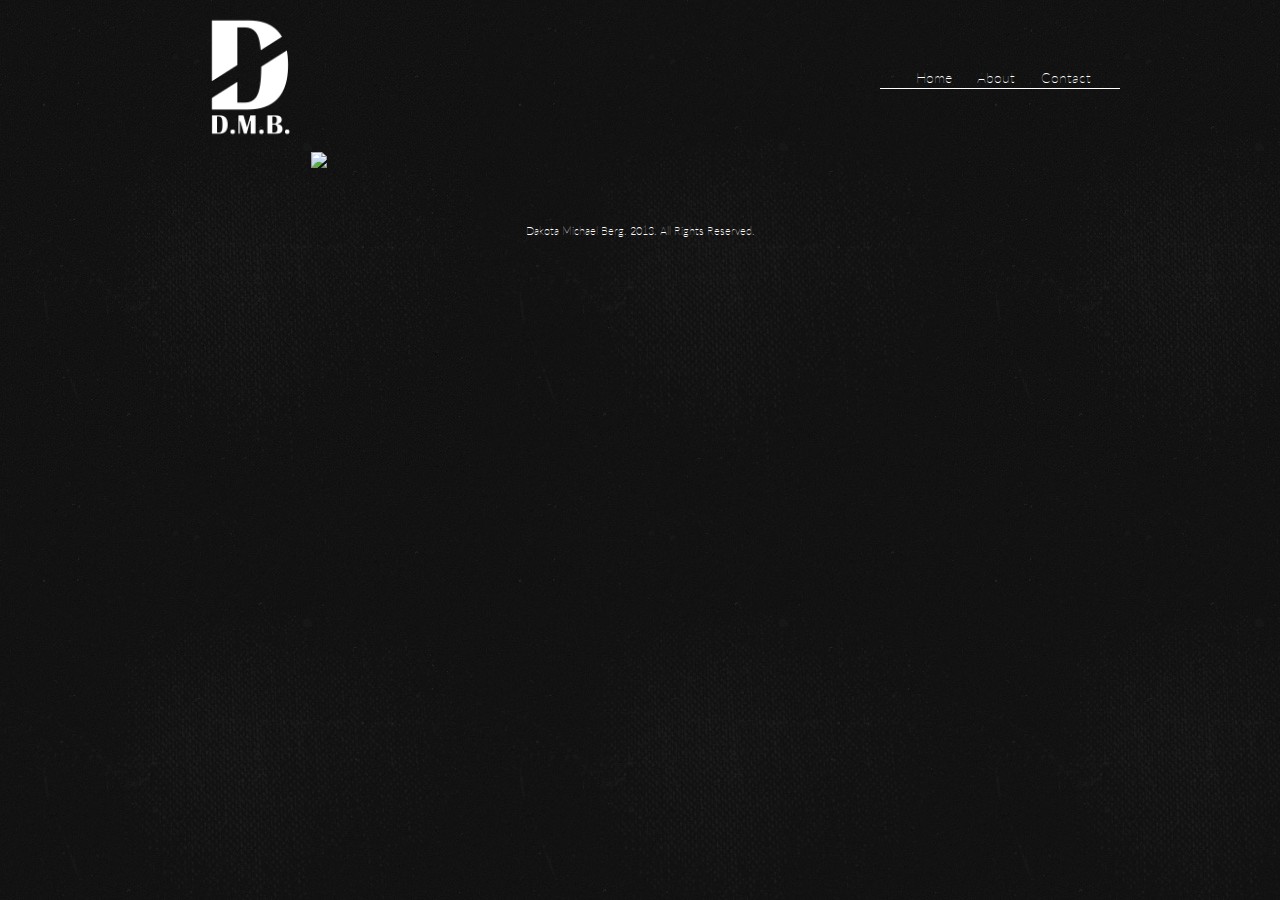
==== about.html @ ff0f5976 "Base" ====
<!doctype html>

<html lang="en">

<head>

	<meta charset="UTF-8">
	<meta name="viewport" content="width=device-minus, initial-scale =1.0, user-scalable = no">

	<title>DAKOTA MICHAEL BERG</title>

	<link href="favicon.ico" rel="icon" type="image/x-icon" />
	<link rel="stylesheet" href="css/styles-about.css" media="screen"/>
	<link rel="stylesheet" href="css/normalize.css" media="screen"/>
	<link rel="stylesheet" href="css/unsemantic-grid-responsive.css" media="screen"/>	

	<link href='http://fonts.googleapis.com/css?family=Lato:100,400' rel='stylesheet' type='text/css'>
	


</head>

<body>
	<div id="wrapper" class="container-100">

			<div class="grid-75">
			<a href="index.html" class="logo"><img src="content/img/logo.png"></a>
			</div>

			<div>
				<ul class="grid-25">
				<li id="home"><a href="index.html">Home</a></li>
				<li id="about"><a href="about.html">About</a></li>
				<li id="contact"><a href="contact.html">Contact</a></li>
				</ul>
			</div>

		<section class="grid-100">

			<div><img src="content/img/about-me.png"></div>

		</section>

		

		<footer>Dakota Michael Berg. 2013. All Rights Reserved.</footer>

	</div>


</body>
</html>
---- css/styles-about.css ----
@charset "UTF-8";
/* CSS Document */

/* color guide start */

Primary: white
Seconary: #00FA9A

/* color guide end */

html {
	background: black;
	background-image: url("content/img/broken-noise.jpg");
}

#wrapper {
	margin: 0em auto;
	padding: 0;
	width: 100%;
	max-width: 960px;
}

.logo img {
	margin: 0 0 0 .6em;
	padding: 0;
	width: 20%;
}

ul {
	margin: 5% 0 0 0;
	padding: 0;
	float: right;
	border-bottom: 1px solid white;
}

ul a {
		font-family: 'Lato', sans-serif;
	font-weight: 100;
	font-size: .9em;
	color: white;
	text-decoration: none;
	padding: 2em 0 0 0;
}
li {
	float: left;
	list-style: none;
	margin: 1vw 0 0 2vw;
	padding: 0 0 .09em 0;
}

li a:hover {
	border-bottom: 2px solid white;
	outline: none;
}

li a:active {
	border-bottom: 2px solid #00FA9A;
}


section div img {
	width: 70%;
	margin: 0 auto;
	display: block;
}


footer {
	font-family: 'Lato', sans-serif;
	font-weight: 100;
	font-size: .7em;
	color: white;
	text-align: center;
	margin: 5em 0 2em 0;
	padding: 0;
}






/*------------MEDIA QUERIES-------------*/

/*-------1200px--------*/
@media screen and (max-width:1200px) {
	.logo img {
		width: 20%;
		margin: 0;
	}
}

/*-------1024px--------*/
@media screen and (max-width:1024px) {
	ul {
		width: 100%;
	}

	li {
		margin: 1vw 0 0 2vw;
		padding: 0;
	}

}

/*-------768px--------*/
@media screen and (max-width:768px) {

	ul {
		margin: 0 0 5% 0;
		padding: 0;
	}	

	li {
		width: 20%;
		margin: 0 0 0 13%;
	}

	section img {
		width: 100%;
		margin: 4vw 0;
		opacity: 1;
	}

	.logo img {
		width: 30%;
		margin: 0 35%;
		padding: 0;
	}
	
}


/*-------480px--------*/
@media screen and (max-width:480px) {
	li {
		width: 20%;
		margin: 0 0 0 11%;
	}

	section div img {
		width: 100%;
	}

	.logo img {
		width: 50%;
		margin: 0 25%;
	}
	
}
---- css/unsemantic-grid-responsive.css ----
/* ============================================ */
/* This file has a mobile-to-desktop breakpoint */
/* ============================================ */

.grid-100 {
  max-width: 960px;
}

@media screen and (max-width: 400px) {
  @-ms-viewport {
    width: 320px;
}
}
@media all {
  .clear {
    clear: both;
    display: block;
    overflow: hidden;
    visibility: hidden;
    width: 0;
    height: 0;
  }

  .grid-container:before, .clearfix:before,
  .grid-container:after,
  .clearfix:after {
    content: ".";
    display: block;
    overflow: hidden;
    visibility: hidden;
    font-size: 0;
    line-height: 0;
    width: 0;
    height: 0;
  }

  .grid-container:after, .clearfix:after {
    clear: both;
  }

  .grid-container, .clearfix {
    /* <IE7> */
    *zoom: 1;
    /* </IE7> */
  }

  .grid-container {
    margin-left: auto;
    margin-right: auto;
    max-width: 1200px;
    padding-left: 10px;
    padding-right: 10px;
  }

  .grid-5, .mobile-grid-5, .grid-10, .mobile-grid-10, .grid-15, .mobile-grid-15, .grid-20, .mobile-grid-20, .grid-25, .mobile-grid-25, .grid-30, .mobile-grid-30, .grid-35, .mobile-grid-35, .grid-40, .mobile-grid-40, .grid-45, .mobile-grid-45, .grid-50, .mobile-grid-50, .grid-55, .mobile-grid-55, .grid-60, .mobile-grid-60, .grid-65, .mobile-grid-65, .grid-70, .mobile-grid-70, .grid-75, .mobile-grid-75, .grid-80, .mobile-grid-80, .grid-85, .mobile-grid-85, .grid-90, .mobile-grid-90, .grid-95, .mobile-grid-95, .grid-100, .mobile-grid-100, .grid-33, .mobile-grid-33, .grid-66, .mobile-grid-66 {
    -webkit-box-sizing: border-box;
    -moz-box-sizing: border-box;
    box-sizing: border-box;
    padding-left: 10px;
    padding-right: 10px;
    /* <IE7> */
    *padding-left: 0;
    *padding-right: 0;
    /* </IE7> */
  }
  .grid-5 > *, .mobile-grid-5 > *, .grid-10 > *, .mobile-grid-10 > *, .grid-15 > *, .mobile-grid-15 > *, .grid-20 > *, .mobile-grid-20 > *, .grid-25 > *, .mobile-grid-25 > *, .grid-30 > *, .mobile-grid-30 > *, .grid-35 > *, .mobile-grid-35 > *, .grid-40 > *, .mobile-grid-40 > *, .grid-45 > *, .mobile-grid-45 > *, .grid-50 > *, .mobile-grid-50 > *, .grid-55 > *, .mobile-grid-55 > *, .grid-60 > *, .mobile-grid-60 > *, .grid-65 > *, .mobile-grid-65 > *, .grid-70 > *, .mobile-grid-70 > *, .grid-75 > *, .mobile-grid-75 > *, .grid-80 > *, .mobile-grid-80 > *, .grid-85 > *, .mobile-grid-85 > *, .grid-90 > *, .mobile-grid-90 > *, .grid-95 > *, .mobile-grid-95 > *, .grid-100 > *, .mobile-grid-100 > *, .grid-33 > *, .mobile-grid-33 > *, .grid-66 > *, .mobile-grid-66 > * {
    /* <IE7> */
    *margin-left: expression((!this.className.match(/grid-[1-9]/) && this.currentStyle.display === "block" && this.currentStyle.width === "auto") && "10px");
    *margin-right: expression((!this.className.match(/grid-[1-9]/) && this.currentStyle.display === "block" && this.currentStyle.width === "auto") && "10px");
    /* </IE7> */
  }

  .grid-parent {
    padding-left: 0;
    padding-right: 0;
  }
}
@media screen and (max-width: 767px) {
  .mobile-grid-100:before,
  .mobile-grid-100:after {
    content: ".";
    display: block;
    overflow: hidden;
    visibility: hidden;
    font-size: 0;
    line-height: 0;
    width: 0;
    height: 0;
  }

  .mobile-grid-100:after {
    clear: both;
  }

  .mobile-grid-100 {
    /* <IE7> */
    *zoom: 1;
    /* </IE7> */
  }

  .mobile-push-5,
  .mobile-pull-5, .mobile-push-10,
  .mobile-pull-10, .mobile-push-15,
  .mobile-pull-15, .mobile-push-20,
  .mobile-pull-20, .mobile-push-25,
  .mobile-pull-25, .mobile-push-30,
  .mobile-pull-30, .mobile-push-35,
  .mobile-pull-35, .mobile-push-40,
  .mobile-pull-40, .mobile-push-45,
  .mobile-pull-45, .mobile-push-50,
  .mobile-pull-50, .mobile-push-55,
  .mobile-pull-55, .mobile-push-60,
  .mobile-pull-60, .mobile-push-65,
  .mobile-pull-65, .mobile-push-70,
  .mobile-pull-70, .mobile-push-75,
  .mobile-pull-75, .mobile-push-80,
  .mobile-pull-80, .mobile-push-85,
  .mobile-pull-85, .mobile-push-90,
  .mobile-pull-90, .mobile-push-95,
  .mobile-pull-95, .mobile-push-33,
  .mobile-pull-33, .mobile-push-66,
  .mobile-pull-66 {
    position: relative;
  }

  .hide-on-mobile {
    display: none !important;
  }

  .mobile-grid-5 {
    float: left;
    width: 5%;
    /* <IE7> */
    *width: expression(Math.floor(0.05 * (this.parentNode.offsetWidth - parseFloat(this.parentNode.currentStyle.paddingLeft) - parseFloat(this.parentNode.currentStyle.paddingRight))) + "px");
    /* </IE7> */
  }

  .mobile-prefix-5 {
    margin-left: 5%;
  }

  .mobile-suffix-5 {
    margin-right: 5%;
  }

  .mobile-push-5 {
    left: 5%;
    /* <IE7> */
    *left: expression(Math.floor(0.05 * (this.parentNode.offsetWidth - parseFloat(this.parentNode.currentStyle.paddingLeft) - parseFloat(this.parentNode.currentStyle.paddingRight))) + "px");
    /* </IE7> */
  }

  .mobile-pull-5 {
    left: -5%;
    /* <IE7> */
    *left: expression(Math.floor(-0.05 * (this.parentNode.offsetWidth - parseFloat(this.parentNode.currentStyle.paddingLeft) - parseFloat(this.parentNode.currentStyle.paddingRight))) + "px");
    /* </IE7> */
  }

  .mobile-grid-10 {
    float: left;
    width: 10%;
    /* <IE7> */
    *width: expression(Math.floor(0.1 * (this.parentNode.offsetWidth - parseFloat(this.parentNode.currentStyle.paddingLeft) - parseFloat(this.parentNode.currentStyle.paddingRight))) + "px");
    /* </IE7> */
  }

  .mobile-prefix-10 {
    margin-left: 10%;
  }

  .mobile-suffix-10 {
    margin-right: 10%;
  }

  .mobile-push-10 {
    left: 10%;
    /* <IE7> */
    *left: expression(Math.floor(0.1 * (this.parentNode.offsetWidth - parseFloat(this.parentNode.currentStyle.paddingLeft) - parseFloat(this.parentNode.currentStyle.paddingRight))) + "px");
    /* </IE7> */
  }

  .mobile-pull-10 {
    left: -10%;
    /* <IE7> */
    *left: expression(Math.floor(-0.1 * (this.parentNode.offsetWidth - parseFloat(this.parentNode.currentStyle.paddingLeft) - parseFloat(this.parentNode.currentStyle.paddingRight))) + "px");
    /* </IE7> */
  }

  .mobile-grid-15 {
    float: left;
    width: 15%;
    /* <IE7> */
    *width: expression(Math.floor(0.15 * (this.parentNode.offsetWidth - parseFloat(this.parentNode.currentStyle.paddingLeft) - parseFloat(this.parentNode.currentStyle.paddingRight))) + "px");
    /* </IE7> */
  }

  .mobile-prefix-15 {
    margin-left: 15%;
  }

  .mobile-suffix-15 {
    margin-right: 15%;
  }

  .mobile-push-15 {
    left: 15%;
    /* <IE7> */
    *left: expression(Math.floor(0.15 * (this.parentNode.offsetWidth - parseFloat(this.parentNode.currentStyle.paddingLeft) - parseFloat(this.parentNode.currentStyle.paddingRight))) + "px");
    /* </IE7> */
  }

  .mobile-pull-15 {
    left: -15%;
    /* <IE7> */
    *left: expression(Math.floor(-0.15 * (this.parentNode.offsetWidth - parseFloat(this.parentNode.currentStyle.paddingLeft) - parseFloat(this.parentNode.currentStyle.paddingRight))) + "px");
    /* </IE7> */
  }

  .mobile-grid-20 {
    float: left;
    width: 20%;
    /* <IE7> */
    *width: expression(Math.floor(0.2 * (this.parentNode.offsetWidth - parseFloat(this.parentNode.currentStyle.paddingLeft) - parseFloat(this.parentNode.currentStyle.paddingRight))) + "px");
    /* </IE7> */
  }

  .mobile-prefix-20 {
    margin-left: 20%;
  }

  .mobile-suffix-20 {
    margin-right: 20%;
  }

  .mobile-push-20 {
    left: 20%;
    /* <IE7> */
    *left: expression(Math.floor(0.2 * (this.parentNode.offsetWidth - parseFloat(this.parentNode.currentStyle.paddingLeft) - parseFloat(this.parentNode.currentStyle.paddingRight))) + "px");
    /* </IE7> */
  }

  .mobile-pull-20 {
    left: -20%;
    /* <IE7> */
    *left: expression(Math.floor(-0.2 * (this.parentNode.offsetWidth - parseFloat(this.parentNode.currentStyle.paddingLeft) - parseFloat(this.parentNode.currentStyle.paddingRight))) + "px");
    /* </IE7> */
  }

  .mobile-grid-25 {
    float: left;
    width: 25%;
    /* <IE7> */
    *width: expression(Math.floor(0.25 * (this.parentNode.offsetWidth - parseFloat(this.parentNode.currentStyle.paddingLeft) - parseFloat(this.parentNode.currentStyle.paddingRight))) + "px");
    /* </IE7> */
  }

  .mobile-prefix-25 {
    margin-left: 25%;
  }

  .mobile-suffix-25 {
    margin-right: 25%;
  }

  .mobile-push-25 {
    left: 25%;
    /* <IE7> */
    *left: expression(Math.floor(0.25 * (this.parentNode.offsetWidth - parseFloat(this.parentNode.currentStyle.paddingLeft) - parseFloat(this.parentNode.currentStyle.paddingRight))) + "px");
    /* </IE7> */
  }

  .mobile-pull-25 {
    left: -25%;
    /* <IE7> */
    *left: expression(Math.floor(-0.25 * (this.parentNode.offsetWidth - parseFloat(this.parentNode.currentStyle.paddingLeft) - parseFloat(this.parentNode.currentStyle.paddingRight))) + "px");
    /* </IE7> */
  }

  .mobile-grid-30 {
    float: left;
    width: 30%;
    /* <IE7> */
    *width: expression(Math.floor(0.3 * (this.parentNode.offsetWidth - parseFloat(this.parentNode.currentStyle.paddingLeft) - parseFloat(this.parentNode.currentStyle.paddingRight))) + "px");
    /* </IE7> */
  }

  .mobile-prefix-30 {
    margin-left: 30%;
  }

  .mobile-suffix-30 {
    margin-right: 30%;
  }

  .mobile-push-30 {
    left: 30%;
    /* <IE7> */
    *left: expression(Math.floor(0.3 * (this.parentNode.offsetWidth - parseFloat(this.parentNode.currentStyle.paddingLeft) - parseFloat(this.parentNode.currentStyle.paddingRight))) + "px");
    /* </IE7> */
  }

  .mobile-pull-30 {
    left: -30%;
    /* <IE7> */
    *left: expression(Math.floor(-0.3 * (this.parentNode.offsetWidth - parseFloat(this.parentNode.currentStyle.paddingLeft) - parseFloat(this.parentNode.currentStyle.paddingRight))) + "px");
    /* </IE7> */
  }

  .mobile-grid-35 {
    float: left;
    width: 35%;
    /* <IE7> */
    *width: expression(Math.floor(0.35 * (this.parentNode.offsetWidth - parseFloat(this.parentNode.currentStyle.paddingLeft) - parseFloat(this.parentNode.currentStyle.paddingRight))) + "px");
    /* </IE7> */
  }

  .mobile-prefix-35 {
    margin-left: 35%;
  }

  .mobile-suffix-35 {
    margin-right: 35%;
  }

  .mobile-push-35 {
    left: 35%;
    /* <IE7> */
    *left: expression(Math.floor(0.35 * (this.parentNode.offsetWidth - parseFloat(this.parentNode.currentStyle.paddingLeft) - parseFloat(this.parentNode.currentStyle.paddingRight))) + "px");
    /* </IE7> */
  }

  .mobile-pull-35 {
    left: -35%;
    /* <IE7> */
    *left: expression(Math.floor(-0.35 * (this.parentNode.offsetWidth - parseFloat(this.parentNode.currentStyle.paddingLeft) - parseFloat(this.parentNode.currentStyle.paddingRight))) + "px");
    /* </IE7> */
  }

  .mobile-grid-40 {
    float: left;
    width: 40%;
    /* <IE7> */
    *width: expression(Math.floor(0.4 * (this.parentNode.offsetWidth - parseFloat(this.parentNode.currentStyle.paddingLeft) - parseFloat(this.parentNode.currentStyle.paddingRight))) + "px");
    /* </IE7> */
  }

  .mobile-prefix-40 {
    margin-left: 40%;
  }

  .mobile-suffix-40 {
    margin-right: 40%;
  }

  .mobile-push-40 {
    left: 40%;
    /* <IE7> */
    *left: expression(Math.floor(0.4 * (this.parentNode.offsetWidth - parseFloat(this.parentNode.currentStyle.paddingLeft) - parseFloat(this.parentNode.currentStyle.paddingRight))) + "px");
    /* </IE7> */
  }

  .mobile-pull-40 {
    left: -40%;
    /* <IE7> */
    *left: expression(Math.floor(-0.4 * (this.parentNode.offsetWidth - parseFloat(this.parentNode.currentStyle.paddingLeft) - parseFloat(this.parentNode.currentStyle.paddingRight))) + "px");
    /* </IE7> */
  }

  .mobile-grid-45 {
    float: left;
    width: 45%;
    /* <IE7> */
    *width: expression(Math.floor(0.45 * (this.parentNode.offsetWidth - parseFloat(this.parentNode.currentStyle.paddingLeft) - parseFloat(this.parentNode.currentStyle.paddingRight))) + "px");
    /* </IE7> */
  }

  .mobile-prefix-45 {
    margin-left: 45%;
  }

  .mobile-suffix-45 {
    margin-right: 45%;
  }

  .mobile-push-45 {
    left: 45%;
    /* <IE7> */
    *left: expression(Math.floor(0.45 * (this.parentNode.offsetWidth - parseFloat(this.parentNode.currentStyle.paddingLeft) - parseFloat(this.parentNode.currentStyle.paddingRight))) + "px");
    /* </IE7> */
  }

  .mobile-pull-45 {
    left: -45%;
    /* <IE7> */
    *left: expression(Math.floor(-0.45 * (this.parentNode.offsetWidth - parseFloat(this.parentNode.currentStyle.paddingLeft) - parseFloat(this.parentNode.currentStyle.paddingRight))) + "px");
    /* </IE7> */
  }

  .mobile-grid-50 {
    float: left;
    width: 50%;
    /* <IE7> */
    *width: expression(Math.floor(0.5 * (this.parentNode.offsetWidth - parseFloat(this.parentNode.currentStyle.paddingLeft) - parseFloat(this.parentNode.currentStyle.paddingRight))) + "px");
    /* </IE7> */
  }

  .mobile-prefix-50 {
    margin-left: 50%;
  }

  .mobile-suffix-50 {
    margin-right: 50%;
  }

  .mobile-push-50 {
    left: 50%;
    /* <IE7> */
    *left: expression(Math.floor(0.5 * (this.parentNode.offsetWidth - parseFloat(this.parentNode.currentStyle.paddingLeft) - parseFloat(this.parentNode.currentStyle.paddingRight))) + "px");
    /* </IE7> */
  }

  .mobile-pull-50 {
    left: -50%;
    /* <IE7> */
    *left: expression(Math.floor(-0.5 * (this.parentNode.offsetWidth - parseFloat(this.parentNode.currentStyle.paddingLeft) - parseFloat(this.parentNode.currentStyle.paddingRight))) + "px");
    /* </IE7> */
  }

  .mobile-grid-55 {
    float: left;
    width: 55%;
    /* <IE7> */
    *width: expression(Math.floor(0.55 * (this.parentNode.offsetWidth - parseFloat(this.parentNode.currentStyle.paddingLeft) - parseFloat(this.parentNode.currentStyle.paddingRight))) + "px");
    /* </IE7> */
  }

  .mobile-prefix-55 {
    margin-left: 55%;
  }

  .mobile-suffix-55 {
    margin-right: 55%;
  }

  .mobile-push-55 {
    left: 55%;
    /* <IE7> */
    *left: expression(Math.floor(0.55 * (this.parentNode.offsetWidth - parseFloat(this.parentNode.currentStyle.paddingLeft) - parseFloat(this.parentNode.currentStyle.paddingRight))) + "px");
    /* </IE7> */
  }

  .mobile-pull-55 {
    left: -55%;
    /* <IE7> */
    *left: expression(Math.floor(-0.55 * (this.parentNode.offsetWidth - parseFloat(this.parentNode.currentStyle.paddingLeft) - parseFloat(this.parentNode.currentStyle.paddingRight))) + "px");
    /* </IE7> */
  }

  .mobile-grid-60 {
    float: left;
    width: 60%;
    /* <IE7> */
    *width: expression(Math.floor(0.6 * (this.parentNode.offsetWidth - parseFloat(this.parentNode.currentStyle.paddingLeft) - parseFloat(this.parentNode.currentStyle.paddingRight))) + "px");
    /* </IE7> */
  }

  .mobile-prefix-60 {
    margin-left: 60%;
  }

  .mobile-suffix-60 {
    margin-right: 60%;
  }

  .mobile-push-60 {
    left: 60%;
    /* <IE7> */
    *left: expression(Math.floor(0.6 * (this.parentNode.offsetWidth - parseFloat(this.parentNode.currentStyle.paddingLeft) - parseFloat(this.parentNode.currentStyle.paddingRight))) + "px");
    /* </IE7> */
  }

  .mobile-pull-60 {
    left: -60%;
    /* <IE7> */
    *left: expression(Math.floor(-0.6 * (this.parentNode.offsetWidth - parseFloat(this.parentNode.currentStyle.paddingLeft) - parseFloat(this.parentNode.currentStyle.paddingRight))) + "px");
    /* </IE7> */
  }

  .mobile-grid-65 {
    float: left;
    width: 65%;
    /* <IE7> */
    *width: expression(Math.floor(0.65 * (this.parentNode.offsetWidth - parseFloat(this.parentNode.currentStyle.paddingLeft) - parseFloat(this.parentNode.currentStyle.paddingRight))) + "px");
    /* </IE7> */
  }

  .mobile-prefix-65 {
    margin-left: 65%;
  }

  .mobile-suffix-65 {
    margin-right: 65%;
  }

  .mobile-push-65 {
    left: 65%;
    /* <IE7> */
    *left: expression(Math.floor(0.65 * (this.parentNode.offsetWidth - parseFloat(this.parentNode.currentStyle.paddingLeft) - parseFloat(this.parentNode.currentStyle.paddingRight))) + "px");
    /* </IE7> */
  }

  .mobile-pull-65 {
    left: -65%;
    /* <IE7> */
    *left: expression(Math.floor(-0.65 * (this.parentNode.offsetWidth - parseFloat(this.parentNode.currentStyle.paddingLeft) - parseFloat(this.parentNode.currentStyle.paddingRight))) + "px");
    /* </IE7> */
  }

  .mobile-grid-70 {
    float: left;
    width: 70%;
    /* <IE7> */
    *width: expression(Math.floor(0.7 * (this.parentNode.offsetWidth - parseFloat(this.parentNode.currentStyle.paddingLeft) - parseFloat(this.parentNode.currentStyle.paddingRight))) + "px");
    /* </IE7> */
  }

  .mobile-prefix-70 {
    margin-left: 70%;
  }

  .mobile-suffix-70 {
    margin-right: 70%;
  }

  .mobile-push-70 {
    left: 70%;
    /* <IE7> */
    *left: expression(Math.floor(0.7 * (this.parentNode.offsetWidth - parseFloat(this.parentNode.currentStyle.paddingLeft) - parseFloat(this.parentNode.currentStyle.paddingRight))) + "px");
    /* </IE7> */
  }

  .mobile-pull-70 {
    left: -70%;
    /* <IE7> */
    *left: expression(Math.floor(-0.7 * (this.parentNode.offsetWidth - parseFloat(this.parentNode.currentStyle.paddingLeft) - parseFloat(this.parentNode.currentStyle.paddingRight))) + "px");
    /* </IE7> */
  }

  .mobile-grid-75 {
    float: left;
    width: 75%;
    /* <IE7> */
    *width: expression(Math.floor(0.75 * (this.parentNode.offsetWidth - parseFloat(this.parentNode.currentStyle.paddingLeft) - parseFloat(this.parentNode.currentStyle.paddingRight))) + "px");
    /* </IE7> */
  }

  .mobile-prefix-75 {
    margin-left: 75%;
  }

  .mobile-suffix-75 {
    margin-right: 75%;
  }

  .mobile-push-75 {
    left: 75%;
    /* <IE7> */
    *left: expression(Math.floor(0.75 * (this.parentNode.offsetWidth - parseFloat(this.parentNode.currentStyle.paddingLeft) - parseFloat(this.parentNode.currentStyle.paddingRight))) + "px");
    /* </IE7> */
  }

  .mobile-pull-75 {
    left: -75%;
    /* <IE7> */
    *left: expression(Math.floor(-0.75 * (this.parentNode.offsetWidth - parseFloat(this.parentNode.currentStyle.paddingLeft) - parseFloat(this.parentNode.currentStyle.paddingRight))) + "px");
    /* </IE7> */
  }

  .mobile-grid-80 {
    float: left;
    width: 80%;
    /* <IE7> */
    *width: expression(Math.floor(0.8 * (this.parentNode.offsetWidth - parseFloat(this.parentNode.currentStyle.paddingLeft) - parseFloat(this.parentNode.currentStyle.paddingRight))) + "px");
    /* </IE7> */
  }

  .mobile-prefix-80 {
    margin-left: 80%;
  }

  .mobile-suffix-80 {
    margin-right: 80%;
  }

  .mobile-push-80 {
    left: 80%;
    /* <IE7> */
    *left: expression(Math.floor(0.8 * (this.parentNode.offsetWidth - parseFloat(this.parentNode.currentStyle.paddingLeft) - parseFloat(this.parentNode.currentStyle.paddingRight))) + "px");
    /* </IE7> */
  }

  .mobile-pull-80 {
    left: -80%;
    /* <IE7> */
    *left: expression(Math.floor(-0.8 * (this.parentNode.offsetWidth - parseFloat(this.parentNode.currentStyle.paddingLeft) - parseFloat(this.parentNode.currentStyle.paddingRight))) + "px");
    /* </IE7> */
  }

  .mobile-grid-85 {
    float: left;
    width: 85%;
    /* <IE7> */
    *width: expression(Math.floor(0.85 * (this.parentNode.offsetWidth - parseFloat(this.parentNode.currentStyle.paddingLeft) - parseFloat(this.parentNode.currentStyle.paddingRight))) + "px");
    /* </IE7> */
  }

  .mobile-prefix-85 {
    margin-left: 85%;
  }

  .mobile-suffix-85 {
    margin-right: 85%;
  }

  .mobile-push-85 {
    left: 85%;
    /* <IE7> */
    *left: expression(Math.floor(0.85 * (this.parentNode.offsetWidth - parseFloat(this.parentNode.currentStyle.paddingLeft) - parseFloat(this.parentNode.currentStyle.paddingRight))) + "px");
    /* </IE7> */
  }

  .mobile-pull-85 {
    left: -85%;
    /* <IE7> */
    *left: expression(Math.floor(-0.85 * (this.parentNode.offsetWidth - parseFloat(this.parentNode.currentStyle.paddingLeft) - parseFloat(this.parentNode.currentStyle.paddingRight))) + "px");
    /* </IE7> */
  }

  .mobile-grid-90 {
    float: left;
    width: 90%;
    /* <IE7> */
    *width: expression(Math.floor(0.9 * (this.parentNode.offsetWidth - parseFloat(this.parentNode.currentStyle.paddingLeft) - parseFloat(this.parentNode.currentStyle.paddingRight))) + "px");
    /* </IE7> */
  }

  .mobile-prefix-90 {
    margin-left: 90%;
  }

  .mobile-suffix-90 {
    margin-right: 90%;
  }

  .mobile-push-90 {
    left: 90%;
    /* <IE7> */
    *left: expression(Math.floor(0.9 * (this.parentNode.offsetWidth - parseFloat(this.parentNode.currentStyle.paddingLeft) - parseFloat(this.parentNode.currentStyle.paddingRight))) + "px");
    /* </IE7> */
  }

  .mobile-pull-90 {
    left: -90%;
    /* <IE7> */
    *left: expression(Math.floor(-0.9 * (this.parentNode.offsetWidth - parseFloat(this.parentNode.currentStyle.paddingLeft) - parseFloat(this.parentNode.currentStyle.paddingRight))) + "px");
    /* </IE7> */
  }

  .mobile-grid-95 {
    float: left;
    width: 95%;
    /* <IE7> */
    *width: expression(Math.floor(0.95 * (this.parentNode.offsetWidth - parseFloat(this.parentNode.currentStyle.paddingLeft) - parseFloat(this.parentNode.currentStyle.paddingRight))) + "px");
    /* </IE7> */
  }

  .mobile-prefix-95 {
    margin-left: 95%;
  }

  .mobile-suffix-95 {
    margin-right: 95%;
  }

  .mobile-push-95 {
    left: 95%;
    /* <IE7> */
    *left: expression(Math.floor(0.95 * (this.parentNode.offsetWidth - parseFloat(this.parentNode.currentStyle.paddingLeft) - parseFloat(this.parentNode.currentStyle.paddingRight))) + "px");
    /* </IE7> */
  }

  .mobile-pull-95 {
    left: -95%;
    /* <IE7> */
    *left: expression(Math.floor(-0.95 * (this.parentNode.offsetWidth - parseFloat(this.parentNode.currentStyle.paddingLeft) - parseFloat(this.parentNode.currentStyle.paddingRight))) + "px");
    /* </IE7> */
  }

  .mobile-grid-33 {
    float: left;
    width: 33.33333%;
    /* <IE7> */
    *width: expression(Math.floor(0.33333 * (this.parentNode.offsetWidth - parseFloat(this.parentNode.currentStyle.paddingLeft) - parseFloat(this.parentNode.currentStyle.paddingRight))) + "px");
    /* </IE7> */
  }

  .mobile-prefix-33 {
    margin-left: 33.33333%;
  }

  .mobile-suffix-33 {
    margin-right: 33.33333%;
  }

  .mobile-push-33 {
    left: 33.33333%;
    /* <IE7> */
    *left: expression(Math.floor(0.33333 * (this.parentNode.offsetWidth - parseFloat(this.parentNode.currentStyle.paddingLeft) - parseFloat(this.parentNode.currentStyle.paddingRight))) + "px");
    /* </IE7> */
  }

  .mobile-pull-33 {
    left: -33.33333%;
    /* <IE7> */
    *left: expression(Math.floor(-0.33333 * (this.parentNode.offsetWidth - parseFloat(this.parentNode.currentStyle.paddingLeft) - parseFloat(this.parentNode.currentStyle.paddingRight))) + "px");
    /* </IE7> */
  }

  .mobile-grid-66 {
    float: left;
    width: 66.66667%;
    /* <IE7> */
    *width: expression(Math.floor(0.66667 * (this.parentNode.offsetWidth - parseFloat(this.parentNode.currentStyle.paddingLeft) - parseFloat(this.parentNode.currentStyle.paddingRight))) + "px");
    /* </IE7> */
  }

  .mobile-prefix-66 {
    margin-left: 66.66667%;
  }

  .mobile-suffix-66 {
    margin-right: 66.66667%;
  }

  .mobile-push-66 {
    left: 66.66667%;
    /* <IE7> */
    *left: expression(Math.floor(0.66667 * (this.parentNode.offsetWidth - parseFloat(this.parentNode.currentStyle.paddingLeft) - parseFloat(this.parentNode.currentStyle.paddingRight))) + "px");
    /* </IE7> */
  }

  .mobile-pull-66 {
    left: -66.66667%;
    /* <IE7> */
    *left: expression(Math.floor(-0.66667 * (this.parentNode.offsetWidth - parseFloat(this.parentNode.currentStyle.paddingLeft) - parseFloat(this.parentNode.currentStyle.paddingRight))) + "px");
    /* </IE7> */
  }

  .mobile-grid-100 {
    clear: both;
    width: 100%;
  }
}
@media screen and (min-width: 768px) {
  .grid-100:before,
  .grid-100:after {
    content: ".";
    display: block;
    overflow: hidden;
    visibility: hidden;
    font-size: 0;
    line-height: 0;
    width: 0;
    height: 0;
  }

  .grid-100:after {
    clear: both;
  }

  .grid-100 {
    /* <IE7> */
    *zoom: 1;
    /* </IE7> */
  }

  .push-5,
  .pull-5, .push-10,
  .pull-10, .push-15,
  .pull-15, .push-20,
  .pull-20, .push-25,
  .pull-25, .push-30,
  .pull-30, .push-35,
  .pull-35, .push-40,
  .pull-40, .push-45,
  .pull-45, .push-50,
  .pull-50, .push-55,
  .pull-55, .push-60,
  .pull-60, .push-65,
  .pull-65, .push-70,
  .pull-70, .push-75,
  .pull-75, .push-80,
  .pull-80, .push-85,
  .pull-85, .push-90,
  .pull-90, .push-95,
  .pull-95, .push-33,
  .pull-33, .push-66,
  .pull-66 {
    position: relative;
  }

  .hide-on-desktop {
    display: none !important;
  }

  .grid-5 {
    float: left;
    width: 5%;
    /* <IE7> */
    *width: expression(Math.floor(0.05 * (this.parentNode.offsetWidth - parseFloat(this.parentNode.currentStyle.paddingLeft) - parseFloat(this.parentNode.currentStyle.paddingRight))) + "px");
    /* </IE7> */
  }

  .prefix-5 {
    margin-left: 5%;
  }

  .suffix-5 {
    margin-right: 5%;
  }

  .push-5 {
    left: 5%;
    /* <IE7> */
    *left: expression(Math.floor(0.05 * (this.parentNode.offsetWidth - parseFloat(this.parentNode.currentStyle.paddingLeft) - parseFloat(this.parentNode.currentStyle.paddingRight))) + "px");
    /* </IE7> */
  }

  .pull-5 {
    left: -5%;
    /* <IE7> */
    *left: expression(Math.floor(-0.05 * (this.parentNode.offsetWidth - parseFloat(this.parentNode.currentStyle.paddingLeft) - parseFloat(this.parentNode.currentStyle.paddingRight))) + "px");
    /* </IE7> */
  }

  .grid-10 {
    float: left;
    width: 10%;
    /* <IE7> */
    *width: expression(Math.floor(0.1 * (this.parentNode.offsetWidth - parseFloat(this.parentNode.currentStyle.paddingLeft) - parseFloat(this.parentNode.currentStyle.paddingRight))) + "px");
    /* </IE7> */
  }

  .prefix-10 {
    margin-left: 10%;
  }

  .suffix-10 {
    margin-right: 10%;
  }

  .push-10 {
    left: 10%;
    /* <IE7> */
    *left: expression(Math.floor(0.1 * (this.parentNode.offsetWidth - parseFloat(this.parentNode.currentStyle.paddingLeft) - parseFloat(this.parentNode.currentStyle.paddingRight))) + "px");
    /* </IE7> */
  }

  .pull-10 {
    left: -10%;
    /* <IE7> */
    *left: expression(Math.floor(-0.1 * (this.parentNode.offsetWidth - parseFloat(this.parentNode.currentStyle.paddingLeft) - parseFloat(this.parentNode.currentStyle.paddingRight))) + "px");
    /* </IE7> */
  }

  .grid-15 {
    float: left;
    width: 15%;
    /* <IE7> */
    *width: expression(Math.floor(0.15 * (this.parentNode.offsetWidth - parseFloat(this.parentNode.currentStyle.paddingLeft) - parseFloat(this.parentNode.currentStyle.paddingRight))) + "px");
    /* </IE7> */
  }

  .prefix-15 {
    margin-left: 15%;
  }

  .suffix-15 {
    margin-right: 15%;
  }

  .push-15 {
    left: 15%;
    /* <IE7> */
    *left: expression(Math.floor(0.15 * (this.parentNode.offsetWidth - parseFloat(this.parentNode.currentStyle.paddingLeft) - parseFloat(this.parentNode.currentStyle.paddingRight))) + "px");
    /* </IE7> */
  }

  .pull-15 {
    left: -15%;
    /* <IE7> */
    *left: expression(Math.floor(-0.15 * (this.parentNode.offsetWidth - parseFloat(this.parentNode.currentStyle.paddingLeft) - parseFloat(this.parentNode.currentStyle.paddingRight))) + "px");
    /* </IE7> */
  }

  .grid-20 {
    float: left;
    width: 20%;
    /* <IE7> */
    *width: expression(Math.floor(0.2 * (this.parentNode.offsetWidth - parseFloat(this.parentNode.currentStyle.paddingLeft) - parseFloat(this.parentNode.currentStyle.paddingRight))) + "px");
    /* </IE7> */
  }

  .prefix-20 {
    margin-left: 20%;
  }

  .suffix-20 {
    margin-right: 20%;
  }

  .push-20 {
    left: 20%;
    /* <IE7> */
    *left: expression(Math.floor(0.2 * (this.parentNode.offsetWidth - parseFloat(this.parentNode.currentStyle.paddingLeft) - parseFloat(this.parentNode.currentStyle.paddingRight))) + "px");
    /* </IE7> */
  }

  .pull-20 {
    left: -20%;
    /* <IE7> */
    *left: expression(Math.floor(-0.2 * (this.parentNode.offsetWidth - parseFloat(this.parentNode.currentStyle.paddingLeft) - parseFloat(this.parentNode.currentStyle.paddingRight))) + "px");
    /* </IE7> */
  }

  .grid-25 {
    float: left;
    width: 25%;
    /* <IE7> */
    *width: expression(Math.floor(0.25 * (this.parentNode.offsetWidth - parseFloat(this.parentNode.currentStyle.paddingLeft) - parseFloat(this.parentNode.currentStyle.paddingRight))) + "px");
    /* </IE7> */
  }

  .prefix-25 {
    margin-left: 25%;
  }

  .suffix-25 {
    margin-right: 25%;
  }

  .push-25 {
    left: 25%;
    /* <IE7> */
    *left: expression(Math.floor(0.25 * (this.parentNode.offsetWidth - parseFloat(this.parentNode.currentStyle.paddingLeft) - parseFloat(this.parentNode.currentStyle.paddingRight))) + "px");
    /* </IE7> */
  }

  .pull-25 {
    left: -25%;
    /* <IE7> */
    *left: expression(Math.floor(-0.25 * (this.parentNode.offsetWidth - parseFloat(this.parentNode.currentStyle.paddingLeft) - parseFloat(this.parentNode.currentStyle.paddingRight))) + "px");
    /* </IE7> */
  }

  .grid-30 {
    float: left;
    width: 30%;
    /* <IE7> */
    *width: expression(Math.floor(0.3 * (this.parentNode.offsetWidth - parseFloat(this.parentNode.currentStyle.paddingLeft) - parseFloat(this.parentNode.currentStyle.paddingRight))) + "px");
    /* </IE7> */
  }

  .prefix-30 {
    margin-left: 30%;
  }

  .suffix-30 {
    margin-right: 30%;
  }

  .push-30 {
    left: 30%;
    /* <IE7> */
    *left: expression(Math.floor(0.3 * (this.parentNode.offsetWidth - parseFloat(this.parentNode.currentStyle.paddingLeft) - parseFloat(this.parentNode.currentStyle.paddingRight))) + "px");
    /* </IE7> */
  }

  .pull-30 {
    left: -30%;
    /* <IE7> */
    *left: expression(Math.floor(-0.3 * (this.parentNode.offsetWidth - parseFloat(this.parentNode.currentStyle.paddingLeft) - parseFloat(this.parentNode.currentStyle.paddingRight))) + "px");
    /* </IE7> */
  }

  .grid-35 {
    float: left;
    width: 35%;
    /* <IE7> */
    *width: expression(Math.floor(0.35 * (this.parentNode.offsetWidth - parseFloat(this.parentNode.currentStyle.paddingLeft) - parseFloat(this.parentNode.currentStyle.paddingRight))) + "px");
    /* </IE7> */
  }

  .prefix-35 {
    margin-left: 35%;
  }

  .suffix-35 {
    margin-right: 35%;
  }

  .push-35 {
    left: 35%;
    /* <IE7> */
    *left: expression(Math.floor(0.35 * (this.parentNode.offsetWidth - parseFloat(this.parentNode.currentStyle.paddingLeft) - parseFloat(this.parentNode.currentStyle.paddingRight))) + "px");
    /* </IE7> */
  }

  .pull-35 {
    left: -35%;
    /* <IE7> */
    *left: expression(Math.floor(-0.35 * (this.parentNode.offsetWidth - parseFloat(this.parentNode.currentStyle.paddingLeft) - parseFloat(this.parentNode.currentStyle.paddingRight))) + "px");
    /* </IE7> */
  }

  .grid-40 {
    float: left;
    width: 40%;
    /* <IE7> */
    *width: expression(Math.floor(0.4 * (this.parentNode.offsetWidth - parseFloat(this.parentNode.currentStyle.paddingLeft) - parseFloat(this.parentNode.currentStyle.paddingRight))) + "px");
    /* </IE7> */
  }

  .prefix-40 {
    margin-left: 40%;
  }

  .suffix-40 {
    margin-right: 40%;
  }

  .push-40 {
    left: 40%;
    /* <IE7> */
    *left: expression(Math.floor(0.4 * (this.parentNode.offsetWidth - parseFloat(this.parentNode.currentStyle.paddingLeft) - parseFloat(this.parentNode.currentStyle.paddingRight))) + "px");
    /* </IE7> */
  }

  .pull-40 {
    left: -40%;
    /* <IE7> */
    *left: expression(Math.floor(-0.4 * (this.parentNode.offsetWidth - parseFloat(this.parentNode.currentStyle.paddingLeft) - parseFloat(this.parentNode.currentStyle.paddingRight))) + "px");
    /* </IE7> */
  }

  .grid-45 {
    float: left;
    width: 45%;
    /* <IE7> */
    *width: expression(Math.floor(0.45 * (this.parentNode.offsetWidth - parseFloat(this.parentNode.currentStyle.paddingLeft) - parseFloat(this.parentNode.currentStyle.paddingRight))) + "px");
    /* </IE7> */
  }

  .prefix-45 {
    margin-left: 45%;
  }

  .suffix-45 {
    margin-right: 45%;
  }

  .push-45 {
    left: 45%;
    /* <IE7> */
    *left: expression(Math.floor(0.45 * (this.parentNode.offsetWidth - parseFloat(this.parentNode.currentStyle.paddingLeft) - parseFloat(this.parentNode.currentStyle.paddingRight))) + "px");
    /* </IE7> */
  }

  .pull-45 {
    left: -45%;
    /* <IE7> */
    *left: expression(Math.floor(-0.45 * (this.parentNode.offsetWidth - parseFloat(this.parentNode.currentStyle.paddingLeft) - parseFloat(this.parentNode.currentStyle.paddingRight))) + "px");
    /* </IE7> */
  }

  .grid-50 {
    float: left;
    width: 50%;
    /* <IE7> */
    *width: expression(Math.floor(0.5 * (this.parentNode.offsetWidth - parseFloat(this.parentNode.currentStyle.paddingLeft) - parseFloat(this.parentNode.currentStyle.paddingRight))) + "px");
    /* </IE7> */
  }

  .prefix-50 {
    margin-left: 50%;
  }

  .suffix-50 {
    margin-right: 50%;
  }

  .push-50 {
    left: 50%;
    /* <IE7> */
    *left: expression(Math.floor(0.5 * (this.parentNode.offsetWidth - parseFloat(this.parentNode.currentStyle.paddingLeft) - parseFloat(this.parentNode.currentStyle.paddingRight))) + "px");
    /* </IE7> */
  }

  .pull-50 {
    left: -50%;
    /* <IE7> */
    *left: expression(Math.floor(-0.5 * (this.parentNode.offsetWidth - parseFloat(this.parentNode.currentStyle.paddingLeft) - parseFloat(this.parentNode.currentStyle.paddingRight))) + "px");
    /* </IE7> */
  }

  .grid-55 {
    float: left;
    width: 55%;
    /* <IE7> */
    *width: expression(Math.floor(0.55 * (this.parentNode.offsetWidth - parseFloat(this.parentNode.currentStyle.paddingLeft) - parseFloat(this.parentNode.currentStyle.paddingRight))) + "px");
    /* </IE7> */
  }

  .prefix-55 {
    margin-left: 55%;
  }

  .suffix-55 {
    margin-right: 55%;
  }

  .push-55 {
    left: 55%;
    /* <IE7> */
    *left: expression(Math.floor(0.55 * (this.parentNode.offsetWidth - parseFloat(this.parentNode.currentStyle.paddingLeft) - parseFloat(this.parentNode.currentStyle.paddingRight))) + "px");
    /* </IE7> */
  }

  .pull-55 {
    left: -55%;
    /* <IE7> */
    *left: expression(Math.floor(-0.55 * (this.parentNode.offsetWidth - parseFloat(this.parentNode.currentStyle.paddingLeft) - parseFloat(this.parentNode.currentStyle.paddingRight))) + "px");
    /* </IE7> */
  }

  .grid-60 {
    float: left;
    width: 60%;
    /* <IE7> */
    *width: expression(Math.floor(0.6 * (this.parentNode.offsetWidth - parseFloat(this.parentNode.currentStyle.paddingLeft) - parseFloat(this.parentNode.currentStyle.paddingRight))) + "px");
    /* </IE7> */
  }

  .prefix-60 {
    margin-left: 60%;
  }

  .suffix-60 {
    margin-right: 60%;
  }

  .push-60 {
    left: 60%;
    /* <IE7> */
    *left: expression(Math.floor(0.6 * (this.parentNode.offsetWidth - parseFloat(this.parentNode.currentStyle.paddingLeft) - parseFloat(this.parentNode.currentStyle.paddingRight))) + "px");
    /* </IE7> */
  }

  .pull-60 {
    left: -60%;
    /* <IE7> */
    *left: expression(Math.floor(-0.6 * (this.parentNode.offsetWidth - parseFloat(this.parentNode.currentStyle.paddingLeft) - parseFloat(this.parentNode.currentStyle.paddingRight))) + "px");
    /* </IE7> */
  }

  .grid-65 {
    float: left;
    width: 65%;
    /* <IE7> */
    *width: expression(Math.floor(0.65 * (this.parentNode.offsetWidth - parseFloat(this.parentNode.currentStyle.paddingLeft) - parseFloat(this.parentNode.currentStyle.paddingRight))) + "px");
    /* </IE7> */
  }

  .prefix-65 {
    margin-left: 65%;
  }

  .suffix-65 {
    margin-right: 65%;
  }

  .push-65 {
    left: 65%;
    /* <IE7> */
    *left: expression(Math.floor(0.65 * (this.parentNode.offsetWidth - parseFloat(this.parentNode.currentStyle.paddingLeft) - parseFloat(this.parentNode.currentStyle.paddingRight))) + "px");
    /* </IE7> */
  }

  .pull-65 {
    left: -65%;
    /* <IE7> */
    *left: expression(Math.floor(-0.65 * (this.parentNode.offsetWidth - parseFloat(this.parentNode.currentStyle.paddingLeft) - parseFloat(this.parentNode.currentStyle.paddingRight))) + "px");
    /* </IE7> */
  }

  .grid-70 {
    float: left;
    width: 70%;
    /* <IE7> */
    *width: expression(Math.floor(0.7 * (this.parentNode.offsetWidth - parseFloat(this.parentNode.currentStyle.paddingLeft) - parseFloat(this.parentNode.currentStyle.paddingRight))) + "px");
    /* </IE7> */
  }

  .prefix-70 {
    margin-left: 70%;
  }

  .suffix-70 {
    margin-right: 70%;
  }

  .push-70 {
    left: 70%;
    /* <IE7> */
    *left: expression(Math.floor(0.7 * (this.parentNode.offsetWidth - parseFloat(this.parentNode.currentStyle.paddingLeft) - parseFloat(this.parentNode.currentStyle.paddingRight))) + "px");
    /* </IE7> */
  }

  .pull-70 {
    left: -70%;
    /* <IE7> */
    *left: expression(Math.floor(-0.7 * (this.parentNode.offsetWidth - parseFloat(this.parentNode.currentStyle.paddingLeft) - parseFloat(this.parentNode.currentStyle.paddingRight))) + "px");
    /* </IE7> */
  }

  .grid-75 {
    float: left;
    width: 75%;
    /* <IE7> */
    *width: expression(Math.floor(0.75 * (this.parentNode.offsetWidth - parseFloat(this.parentNode.currentStyle.paddingLeft) - parseFloat(this.parentNode.currentStyle.paddingRight))) + "px");
    /* </IE7> */
  }

  .prefix-75 {
    margin-left: 75%;
  }

  .suffix-75 {
    margin-right: 75%;
  }

  .push-75 {
    left: 75%;
    /* <IE7> */
    *left: expression(Math.floor(0.75 * (this.parentNode.offsetWidth - parseFloat(this.parentNode.currentStyle.paddingLeft) - parseFloat(this.parentNode.currentStyle.paddingRight))) + "px");
    /* </IE7> */
  }

  .pull-75 {
    left: -75%;
    /* <IE7> */
    *left: expression(Math.floor(-0.75 * (this.parentNode.offsetWidth - parseFloat(this.parentNode.currentStyle.paddingLeft) - parseFloat(this.parentNode.currentStyle.paddingRight))) + "px");
    /* </IE7> */
  }

  .grid-80 {
    float: left;
    width: 80%;
    /* <IE7> */
    *width: expression(Math.floor(0.8 * (this.parentNode.offsetWidth - parseFloat(this.parentNode.currentStyle.paddingLeft) - parseFloat(this.parentNode.currentStyle.paddingRight))) + "px");
    /* </IE7> */
  }

  .prefix-80 {
    margin-left: 80%;
  }

  .suffix-80 {
    margin-right: 80%;
  }

  .push-80 {
    left: 80%;
    /* <IE7> */
    *left: expression(Math.floor(0.8 * (this.parentNode.offsetWidth - parseFloat(this.parentNode.currentStyle.paddingLeft) - parseFloat(this.parentNode.currentStyle.paddingRight))) + "px");
    /* </IE7> */
  }

  .pull-80 {
    left: -80%;
    /* <IE7> */
    *left: expression(Math.floor(-0.8 * (this.parentNode.offsetWidth - parseFloat(this.parentNode.currentStyle.paddingLeft) - parseFloat(this.parentNode.currentStyle.paddingRight))) + "px");
    /* </IE7> */
  }

  .grid-85 {
    float: left;
    width: 85%;
    /* <IE7> */
    *width: expression(Math.floor(0.85 * (this.parentNode.offsetWidth - parseFloat(this.parentNode.currentStyle.paddingLeft) - parseFloat(this.parentNode.currentStyle.paddingRight))) + "px");
    /* </IE7> */
  }

  .prefix-85 {
    margin-left: 85%;
  }

  .suffix-85 {
    margin-right: 85%;
  }

  .push-85 {
    left: 85%;
    /* <IE7> */
    *left: expression(Math.floor(0.85 * (this.parentNode.offsetWidth - parseFloat(this.parentNode.currentStyle.paddingLeft) - parseFloat(this.parentNode.currentStyle.paddingRight))) + "px");
    /* </IE7> */
  }

  .pull-85 {
    left: -85%;
    /* <IE7> */
    *left: expression(Math.floor(-0.85 * (this.parentNode.offsetWidth - parseFloat(this.parentNode.currentStyle.paddingLeft) - parseFloat(this.parentNode.currentStyle.paddingRight))) + "px");
    /* </IE7> */
  }

  .grid-90 {
    float: left;
    width: 90%;
    /* <IE7> */
    *width: expression(Math.floor(0.9 * (this.parentNode.offsetWidth - parseFloat(this.parentNode.currentStyle.paddingLeft) - parseFloat(this.parentNode.currentStyle.paddingRight))) + "px");
    /* </IE7> */
  }

  .prefix-90 {
    margin-left: 90%;
  }

  .suffix-90 {
    margin-right: 90%;
  }

  .push-90 {
    left: 90%;
    /* <IE7> */
    *left: expression(Math.floor(0.9 * (this.parentNode.offsetWidth - parseFloat(this.parentNode.currentStyle.paddingLeft) - parseFloat(this.parentNode.currentStyle.paddingRight))) + "px");
    /* </IE7> */
  }

  .pull-90 {
    left: -90%;
    /* <IE7> */
    *left: expression(Math.floor(-0.9 * (this.parentNode.offsetWidth - parseFloat(this.parentNode.currentStyle.paddingLeft) - parseFloat(this.parentNode.currentStyle.paddingRight))) + "px");
    /* </IE7> */
  }

  .grid-95 {
    float: left;
    width: 95%;
    /* <IE7> */
    *width: expression(Math.floor(0.95 * (this.parentNode.offsetWidth - parseFloat(this.parentNode.currentStyle.paddingLeft) - parseFloat(this.parentNode.currentStyle.paddingRight))) + "px");
    /* </IE7> */
  }

  .prefix-95 {
    margin-left: 95%;
  }

  .suffix-95 {
    margin-right: 95%;
  }

  .push-95 {
    left: 95%;
    /* <IE7> */
    *left: expression(Math.floor(0.95 * (this.parentNode.offsetWidth - parseFloat(this.parentNode.currentStyle.paddingLeft) - parseFloat(this.parentNode.currentStyle.paddingRight))) + "px");
    /* </IE7> */
  }

  .pull-95 {
    left: -95%;
    /* <IE7> */
    *left: expression(Math.floor(-0.95 * (this.parentNode.offsetWidth - parseFloat(this.parentNode.currentStyle.paddingLeft) - parseFloat(this.parentNode.currentStyle.paddingRight))) + "px");
    /* </IE7> */
  }

  .grid-33 {
    float: left;
    width: 33.33333%;
    /* <IE7> */
    *width: expression(Math.floor(0.33333 * (this.parentNode.offsetWidth - parseFloat(this.parentNode.currentStyle.paddingLeft) - parseFloat(this.parentNode.currentStyle.paddingRight))) + "px");
    /* </IE7> */
  }

  .prefix-33 {
    margin-left: 33.33333%;
  }

  .suffix-33 {
    margin-right: 33.33333%;
  }

  .push-33 {
    left: 33.33333%;
    /* <IE7> */
    *left: expression(Math.floor(0.33333 * (this.parentNode.offsetWidth - parseFloat(this.parentNode.currentStyle.paddingLeft) - parseFloat(this.parentNode.currentStyle.paddingRight))) + "px");
    /* </IE7> */
  }

  .pull-33 {
    left: -33.33333%;
    /* <IE7> */
    *left: expression(Math.floor(-0.33333 * (this.parentNode.offsetWidth - parseFloat(this.parentNode.currentStyle.paddingLeft) - parseFloat(this.parentNode.currentStyle.paddingRight))) + "px");
    /* </IE7> */
  }

  .grid-66 {
    float: left;
    width: 66.66667%;
    /* <IE7> */
    *width: expression(Math.floor(0.66667 * (this.parentNode.offsetWidth - parseFloat(this.parentNode.currentStyle.paddingLeft) - parseFloat(this.parentNode.currentStyle.paddingRight))) + "px");
    /* </IE7> */
  }

  .prefix-66 {
    margin-left: 66.66667%;
  }

  .suffix-66 {
    margin-right: 66.66667%;
  }

  .push-66 {
    left: 66.66667%;
    /* <IE7> */
    *left: expression(Math.floor(0.66667 * (this.parentNode.offsetWidth - parseFloat(this.parentNode.currentStyle.paddingLeft) - parseFloat(this.parentNode.currentStyle.paddingRight))) + "px");
    /* </IE7> */
  }

  .pull-66 {
    left: -66.66667%;
    /* <IE7> */
    *left: expression(Math.floor(-0.66667 * (this.parentNode.offsetWidth - parseFloat(this.parentNode.currentStyle.paddingLeft) - parseFloat(this.parentNode.currentStyle.paddingRight))) + "px");
    /* </IE7> */
  }

  .grid-100 {
    clear: both;
    width: 100%;
  }
}
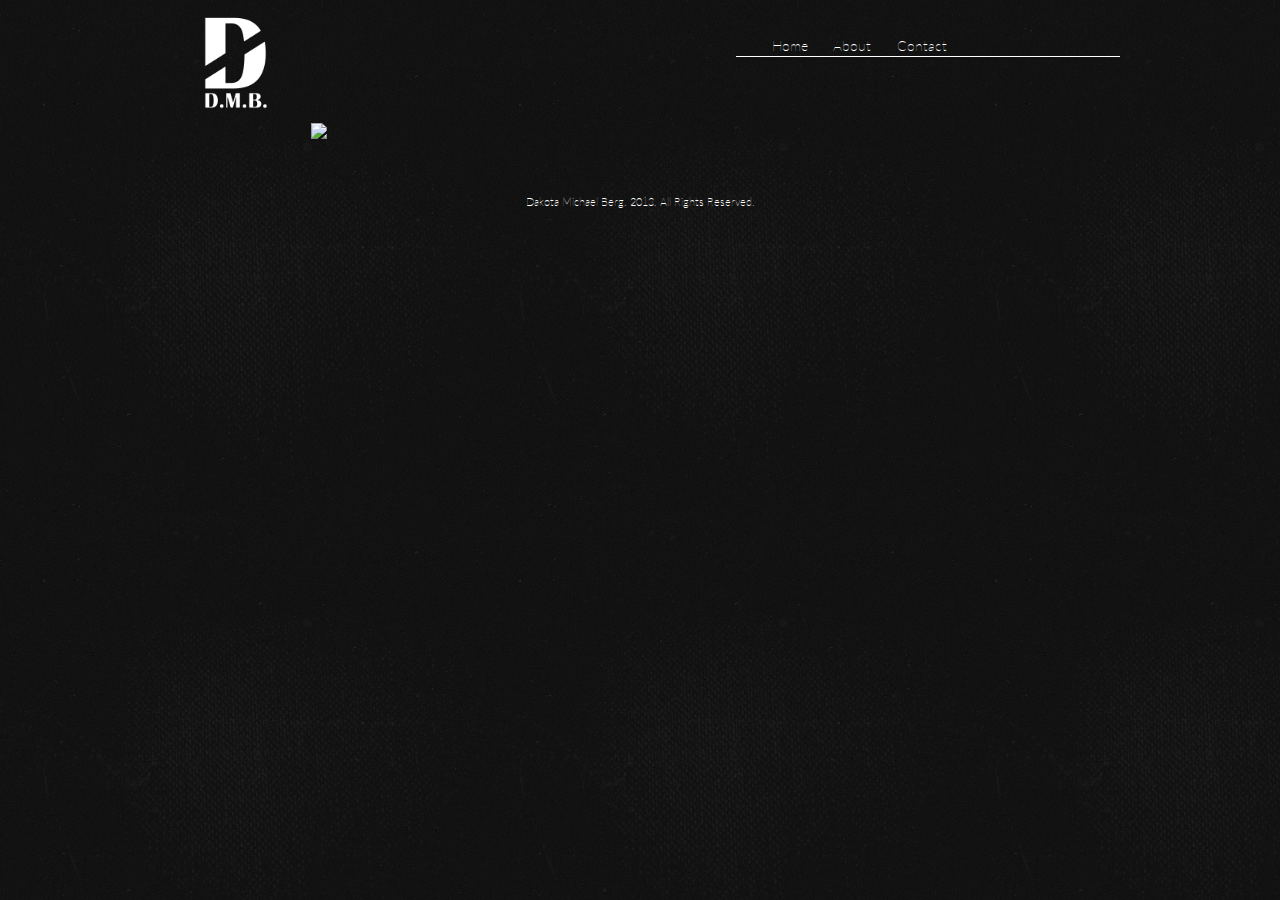
==== commit 6752045b: "ul" ====
--- a/about.html
+++ b/about.html
@@ -23,12 +23,12 @@
 <body>
 	<div id="wrapper" class="container-100">
 
-			<div class="grid-75">
+			<div class="grid-60">
 			<a href="index.html" class="logo"><img src="content/img/logo.png"></a>
 			</div>
 
 			<div>
-				<ul class="grid-25">
+				<ul class="grid-40">
 				<li id="home"><a href="index.html">Home</a></li>
 				<li id="about"><a href="about.html">About</a></li>
 				<li id="contact"><a href="contact.html">Contact</a></li>
--- a/css/styles-about.css
+++ b/css/styles-about.css
@@ -27,6 +27,7 @@
 }
 
 ul {
+	width: 100%
 	margin: 5% 0 0 0;
 	padding: 0;
 	float: right;
@@ -130,6 +131,23 @@
 	
 }
 
+/*-------720px--------*/
+@media screen and (max-width:720px) {
+	li {
+		width: 20%;
+		margin: 0 0 0 13%;
+	}
+
+	section a img {
+		width: 100%;
+	}
+
+	.logo img {
+		width: 50%;
+		margin: 0 25%;
+	}
+	
+}
 
 /*-------480px--------*/
 @media screen and (max-width:480px) {
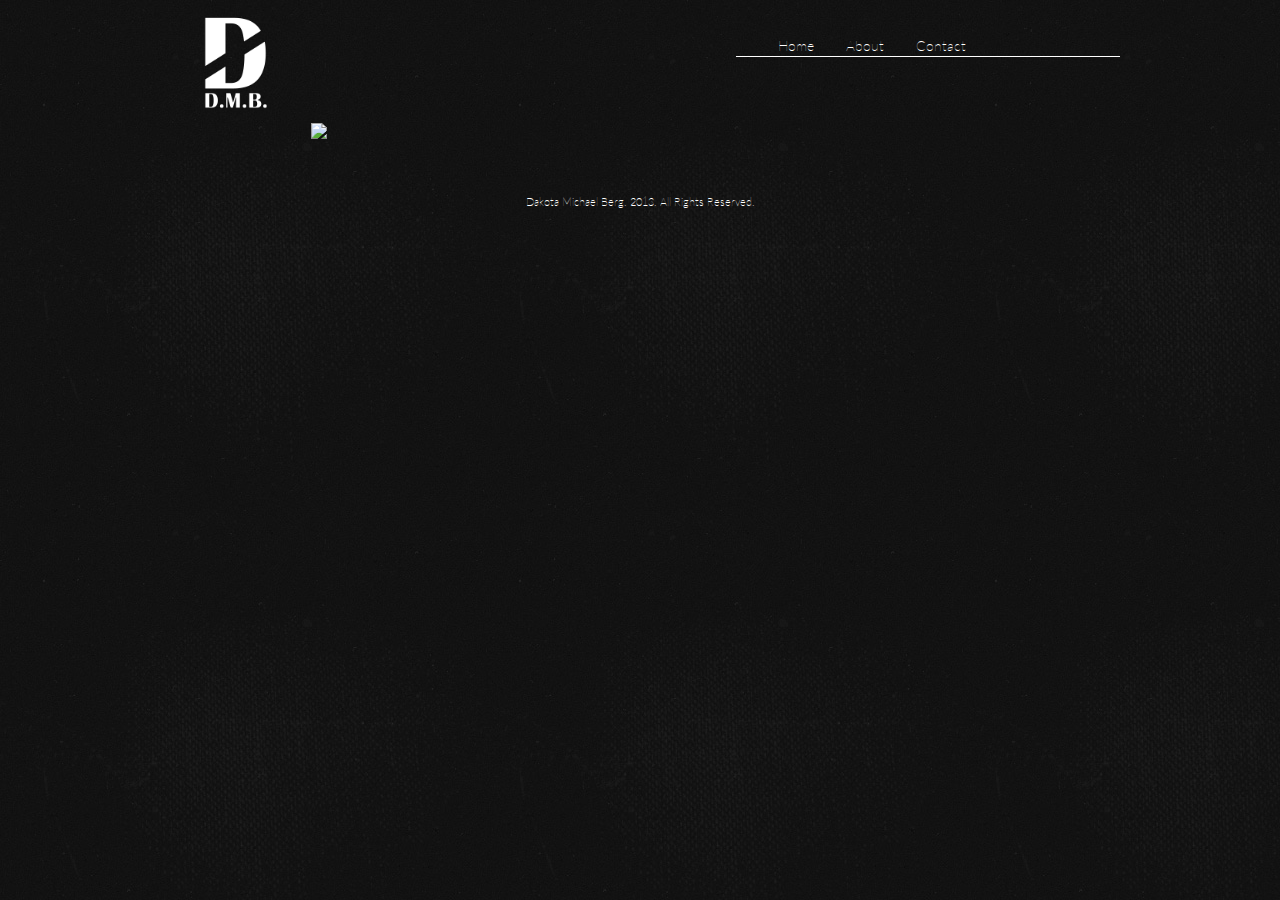
==== commit fbc8529a: "86-vw" ====
--- a/about.html
+++ b/about.html
@@ -5,7 +5,6 @@
 <head>
 
 	<meta charset="UTF-8">
-	<meta name="viewport" content="width=device-minus, initial-scale =1.0, user-scalable = no">
 
 	<title>DAKOTA MICHAEL BERG</title>
 
--- a/css/styles-about.css
+++ b/css/styles-about.css
@@ -42,10 +42,11 @@
 	text-decoration: none;
 	padding: 2em 0 0 0;
 }
+
 li {
 	float: left;
 	list-style: none;
-	margin: 1vw 0 0 2vw;
+	margin: 1vw 0 0 2em;
 	padding: 0 0 .09em 0;
 }
 
@@ -98,7 +99,7 @@
 	}
 
 	li {
-		margin: 1vw 0 0 2vw;
+		margin: 1em 0 0 2em;
 		padding: 0;
 	}
 
@@ -119,7 +120,7 @@
 
 	section img {
 		width: 100%;
-		margin: 4vw 0;
+		margin: 4em 0;
 		opacity: 1;
 	}
 
